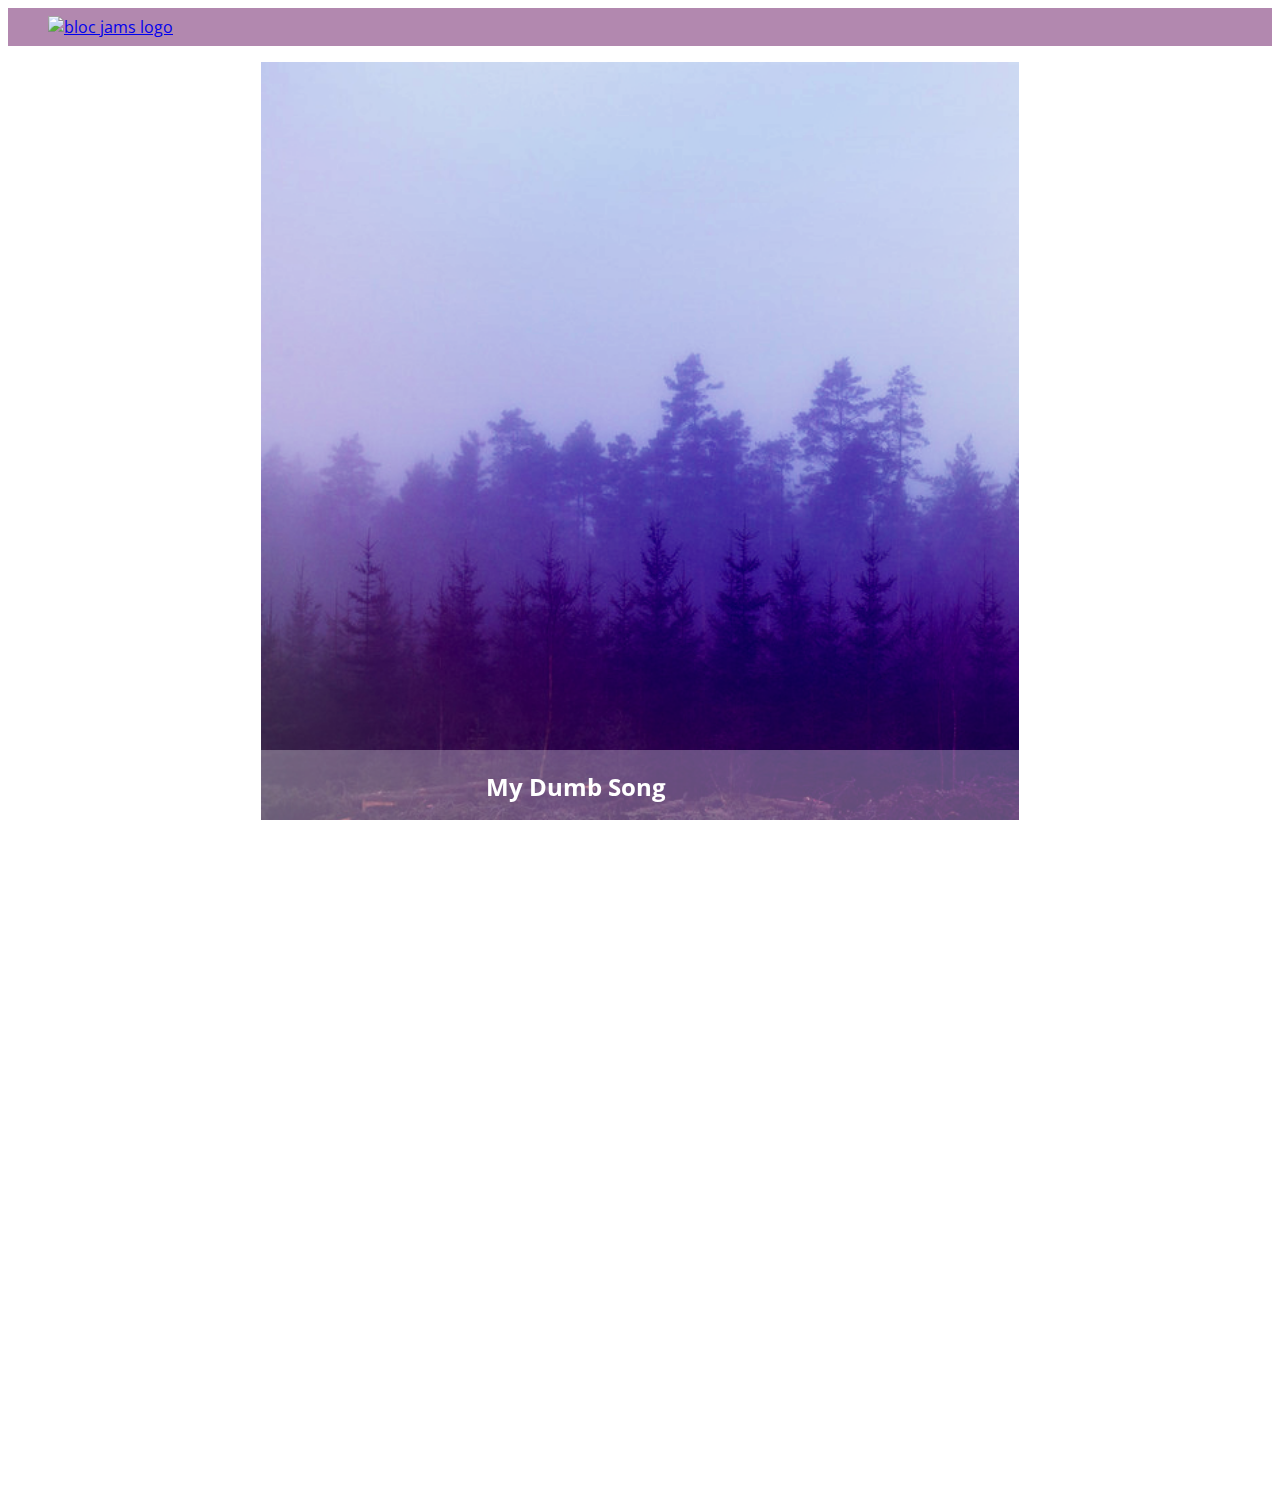
==== album.html @ 36c6f2e5 "Progress on checkpoint 28." ====
<!DOCTYPE html>
<html>
    <head>
        <title>Bloc Jams</title>
        <meta name="viewport" content="width=device-width, initial-scale=1">
        <link rel="stylesheet" type="text/css" href="http://fonts.googleapis.com/css?family=Open+Sans:400,800,600,700,300">
        <link rel="stylesheet" type="text/css" href="http://code.ionicframework.com/ionicons/2.0.1/css/ionicons.min.css">
        <link rel="stylesheet" type="text/css" href="styles/normalize.css">
        <link rel="stylesheet" type="text/css" href="styles/main.css">
        <link rel="stylesheet" type="text/css" href="styles/album.css">
        <link rel="stylesheet" type="text/css" href="styles/player_bar.css">
    </head>
    <body class="album">
        <nav class="navbar"> <!-- navbar -->
            <a href="index.html" class="logo">
                <img src="assets/images/bloc_jams_logo.png" alt="bloc jams logo">
            </a>
            <div class="links-container">
                <a href="collection.html" class="navbar-link">collection</a>
            </div>
        </nav>
        
        <main class="album-view container narrow">
            <section class="clearfix">
                <div class="column half">
                    <img src="assets/images/album_covers/01.png" class="album-cover-art">
                </div>
                <div class="album-view-details column half">
                    <h2 class="album-view-title">The Colors</h2>
                    <h3 class="album-view-artist">Pablo Picasso</h3>
                    <h5 class="album-view-release-info">1909 Spanish Records</h5>
                </div>
            </section>
            <table class="album-view-song-list">   
            </table>
        </main>
        
        <section class="player-bar">
            <div class="container">
                <div class="player-bar-control-group left-controls">
                    <a class="previous">
                        <span class="ion-skip-backward"></span>
                    </a>
                    <a class="play-pause">
                        <span class="ion-play"></span>
                    </a>
                    <a class="next">
                        <span class="ion-skip-forward"></span>
                    </a>
                </div>
                <div class="player-bar-control-group currently-playing">
                    <h2 class="song-name">My Dumb Song</h2>
                    <h2 class="song-name-mobile">My Dumb Song - Fallout Boy</h2>
                    <h3 class="artist-name">Fallout Boy</h3>
                </div>
                <div class="player-bar-control-group right-controls">
                </div>
            </div>
        </section>
        
        <script src="scripts/album.js"></script>
    </body>
</html>
---- styles/main.css ----
*, *:before, *:after {
    -moz-box-sizing: border-box;
    -webkist-box-sizing: border-box;
    box-sizing: border-box;
}

html {
    height: 100%; /* makes sure our HTML takes up 100% of the browser window */
}

body {
    font-family: 'Open Sans';
    color: white; /* sets text color */
    min-height: 100%;
}

body.landing {
    background-color: rgb(58,23,63);
}

.navbar {
    position: relative;
    padding: 0.5rem;
    background-color: rgba(101,18,95,0.5);
    z-index: 1;
}

.navbar .logo {
    position: relative;
    left: 2rem;
    cursor: pointer;
}

.navbar .links-container {
    display: table;
    position: absolute;
    top: 0;
    right: 0;
    height: 100px;
    color: white;
    text-decoration: none;
}

.links-container .navbar-link {
    display: table-cell;
    position: relative;
    height: 100%;
    padding-left: 1rem;
    padding-right: 1rem;
    vertical-align: middle;
    color: white;
    font-size: 0.625rem;
    letter-spacing: 0.05rem;
    font-weight: 700;
    text-transform: uppercase;
    text-decoration: none;
    cursor: pointer;
}

.links-container .navbar-link:hover {
    color: rgb(233,50,117);

.container {
    margin: 0 auto;
    max-width: 64rem;
}

/* medium and small screens (640px) */
@media (min-width: 40rem) {
    html { font-size: 112%; }
    
    .column {
        float: left;
        padding-left: 1rem;
        padding-right: 1rem;
    }
    
    .column.full {width: 100%; }
    .column.two-thirds { width: 66.7%; }
    .column.half { width: 50%; }
    .column.third { width: 33.3%; }
    .column.fourth { width: 25%; }
    .column.flow-opposite { float: right; }
}

.clearfix:before,
.clearfix:after {
    content: " ";
    display: table;
}

.clearfix:after {
    clear: both;
}

/*Large screens (1024 px) */
@media (min-width: 64rem) {
    html { font-size: 120%; }
}
---- styles/album.css ----
body.album {
    background-image: url(../assets/images/blurred_backgrounds/blur_bg_3.jpg);
    background-repeat: repeat-y;
    background-position: center center;
    background-size: cover;
    padding-bottom: 150px;
}

.album-cover-art {
    position: relative;
    left: 20%;
    margin-top: 1rem;
    width: 60%;
}

.album-view-details {
    position: relative;
    top: 1.5rem;
    padding: 1rem;
}

.album-view-details .album-view-title {
    font-weight: 300;
    font-size: 2rem;
}

.album-view-details .album-view-artist {
    font-weight: 300;
    font-size: 1.5rem;
}

.album-view-details .album-view-release-info {
    font-weight: 300;
    font-size: 0.75rem;
}

.album-view-song-list {
    width: 90%;
    margin: 1.5rem auto;
    font-weight: 300;
    font-size: 0.75em;
}

.album-view-song-item {
    height: 3rem;
    border-bottom: 1px solid rgba(255,255,255,0.5);
}

.song-item-number {
    width: 5%;
}

.song-item-title {
    width: 85%;
}

.song-item-duration {
    width: 5%;
}

.album-song-button {
    text-align: center;
    font-size: 14px;
    background-color: white;
    color: rgb(210, 40, 123);
    border-radius: 50% 50%;
    display: inline-block;
    width: 28px;
    height: 28px;
}

.album-song-button:hover {
    cursor: pointer;
    color: white;
    background-color: rgb(210, 40, 123);
}

.album-song-button i {
    line-height: 28px;
}

.album-song-button .fa-play {
    padding-left: 5px;
}

.album-song-listing td {
    vertical-align: middle;
}

@media (max-width: 40rem) and (min-width: 20rem) {
    .album-view-details {
        text-align: center;
    }
    
    .album-view-title {
        margin-top: 0;
    }
}

@media (max-width: 64rem) and (min-width: 20rem) {
    .album-view-song-list {
        position: relative;
        top: 1rem;
        width: 80%;
        margin: auto;
    }
}
---- styles/player_bar.css ----
.player-bar {
    position: fixed;
    bottom: 0;
    left: 0;
    right: 0;
    height: 150px;
    background: rgba(255, 255, 255, 0.3);
    z-index: 100;
}

.player-bar a,
.player-bar a:hover {
    color: white;
    cursor: pointer;
    text-decoration: none;
}

.player-bar .container {
    display: table;
    padding: 0;
    width: 90%;
    min-height: 100%;
}

.player-bar-control-group {
    display: table-cell;
    vertical-align: middle;
}

.player-bar .left-controls {
    width: 25%;
    text-align: left;
    padding-right: 1rem;
}

.player-bar .right-controls {
    width: 25%;
    text-align: right;
}

.player-bar .player-bar-control-group a {
    font-size: 1.1rem;
    vertical-align: middle;
}

.player-bar .player-bar-control-group .previous {
    margin-right: 16.5%;
}

.player-bar .player-bar-control-group .play-pause {
    margin-right: 15%;
    font-size: 1.6rem;
}

.player-bar .currently-playing {
    width: 50%;
    text-align: center;
    position: relative;
}
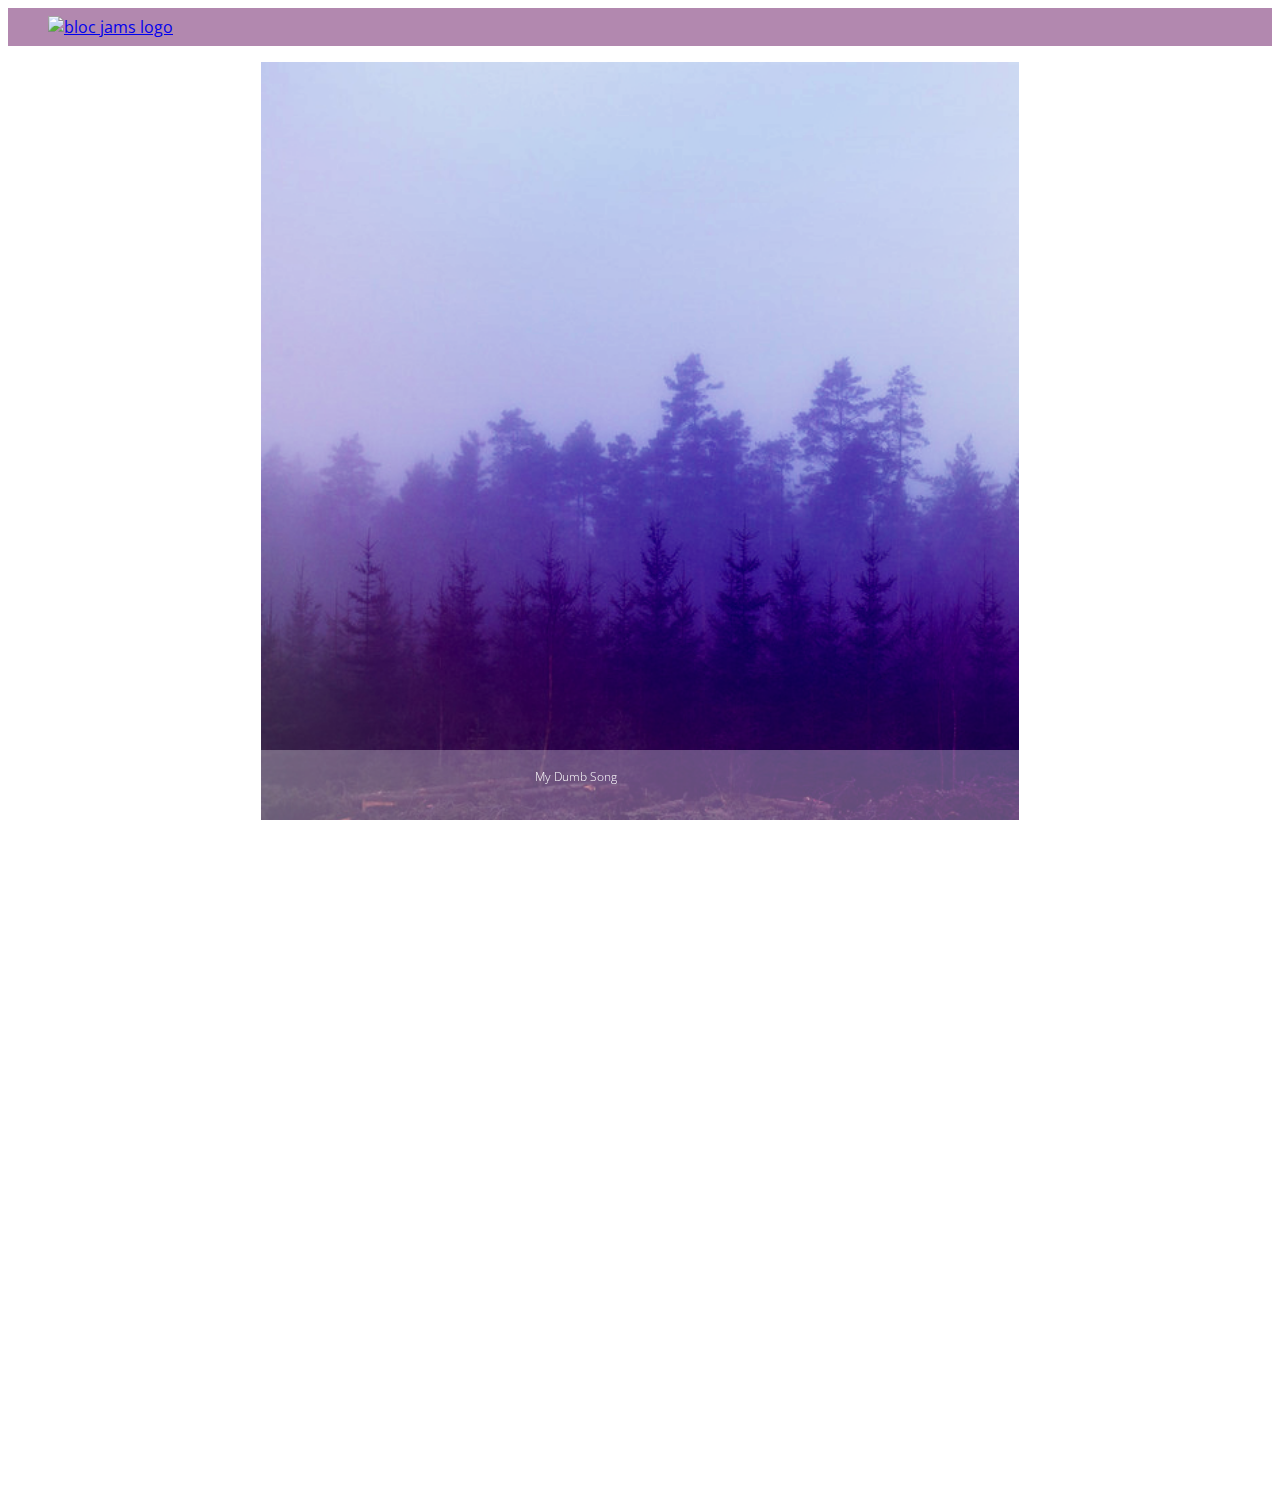
==== commit fc33304b: "Checkpoint 28 completed, added and style player bar." ====
--- a/album.html
+++ b/album.html
@@ -50,10 +50,25 @@
                 </div>
                 <div class="player-bar-control-group currently-playing">
                     <h2 class="song-name">My Dumb Song</h2>
-                    <h2 class="song-name-mobile">My Dumb Song - Fallout Boy</h2>
+                    <h2 class="artist-song-mobile">My Dumb Song - Fallout Boy</h2>
+                    <div class="seek-control">
+                        <div class="seek-bar">
+                            <div class="fill"></div>
+                            <div class="thumb"></div>
+                    </div>
+                    <div class="current-time">2:30</div>
+                    <div class="total-time">4:45</div>
+                </div>
                     <h3 class="artist-name">Fallout Boy</h3>
                 </div>
                 <div class="player-bar-control-group right-controls">
+                    <div class="volume">
+                        <span class="ion-volume-high"></span>
+                        <div class="seek-bar">
+                            <div class="fill"></div>
+                            <div class="thumb"></div>
+                        </div>
+                    </div>
                 </div>
             </div>
         </section>
--- a/styles/album.css
+++ b/styles/album.css
@@ -98,6 +98,10 @@
 }
 
 @media (max-width: 64rem) and (min-width: 20rem) {
+    body.album {
+        padding-bottom: 200px;
+    }
+    
     .album-view-song-list {
         position: relative;
         top: 1rem;
--- a/styles/player_bar.css
+++ b/styles/player_bar.css
@@ -58,3 +58,129 @@
     position: relative;
 }
 
+.player-bar .currently-playing .song-name,
+.player-bar .currently-playing .artist-name,
+.player-bar .currently-playing .artist-song-mobile {
+    text-align: center;
+    font-size: 0.75rem;
+    margin: 0;
+    position: absolute;
+    width: 100%;
+    font-weight: 300;
+}
+
+.player-bar .currently-playing .song-name,
+.player-bar .currently-playing .artist-song-mobile {
+    top: 1.1rem;
+}
+
+.player-bar .currently-playing .artist-name {
+    bottom: 1.1rem;
+}
+
+.player-bar .currently-playing .artist-song-mobile {
+    display: none;
+}
+
+.seek-control {
+    position: relative;
+    font-size: 0.8rem;
+}
+
+.seek-control .current-time {
+    position: absolute;
+    top: 0.5rem;
+}
+
+.seek-control .total-time {
+    position: absolute;
+    right: 0;
+    top: 0.5rem;
+}
+
+.seek-bar {
+    height: 0.25rem;
+    background: rgba(255, 255, 255, 0.3);
+    border-radius: 2px;
+    position: relative;
+    cursor: pointer;
+}
+
+.seek-bar .fill {
+    background: white;
+    width: 36%;
+    height: 0.25rem;
+    border-radius: 2px;
+}
+
+.seek-bar .thumb {
+    position: absolute;
+    height: 0.5rem;
+    width: 0.5rem;
+    background: white;
+    left: 50%;
+    top: 50%;
+    margin-left: -0.25rem;
+    margin-top: -0.25rem;
+    border-radius: 50%;
+    cursor: pointer;
+    -webkit-transition: all 100ms ease-in-out;
+        -moz-transition: all 100ms ease-in-out;
+            transition: all 100ms ease-in-out;
+}
+
+.seek-bar:hover .thumb {
+    width: 1.1rem;
+    height: 1.1rem;
+    margin-top: -0.5rem;
+    margin-left: -0.5rem;
+}
+
+.player-bar .volume {
+    display: inline-block;
+}
+
+.player-bar .volume span {
+    width: 2.25rem;
+    font-size: 1.1rem;
+    display: inline-block;
+    vertical-align: middle;
+}
+
+.player-bar .volume .seek-bar {
+    display: inline-block;
+    width: 5.75rem;
+    vertical-align: middle;
+}
+
+@media (max-width: 40rem) {
+    .player-bar {
+        height: 200px;
+        padding: 1rem;
+    }
+    
+    .player-bar .left-controls,
+    .player-bar .right-controls,
+    .player-bar .currently-playing {
+        display: block;
+        margin: 0 auto;
+        width: 100%;
+        min-height: 4rem;
+        text-align: center;
+    }
+    
+    .player-bar .right-controls {
+        margin-left: -1rem;
+    }
+    
+    .artist-name, 
+    .song-name {
+        display: none;
+    }
+    
+    .player-bar .currently-playing .artist-song-mobile {
+        display: block;
+    }
+}
+    
+    
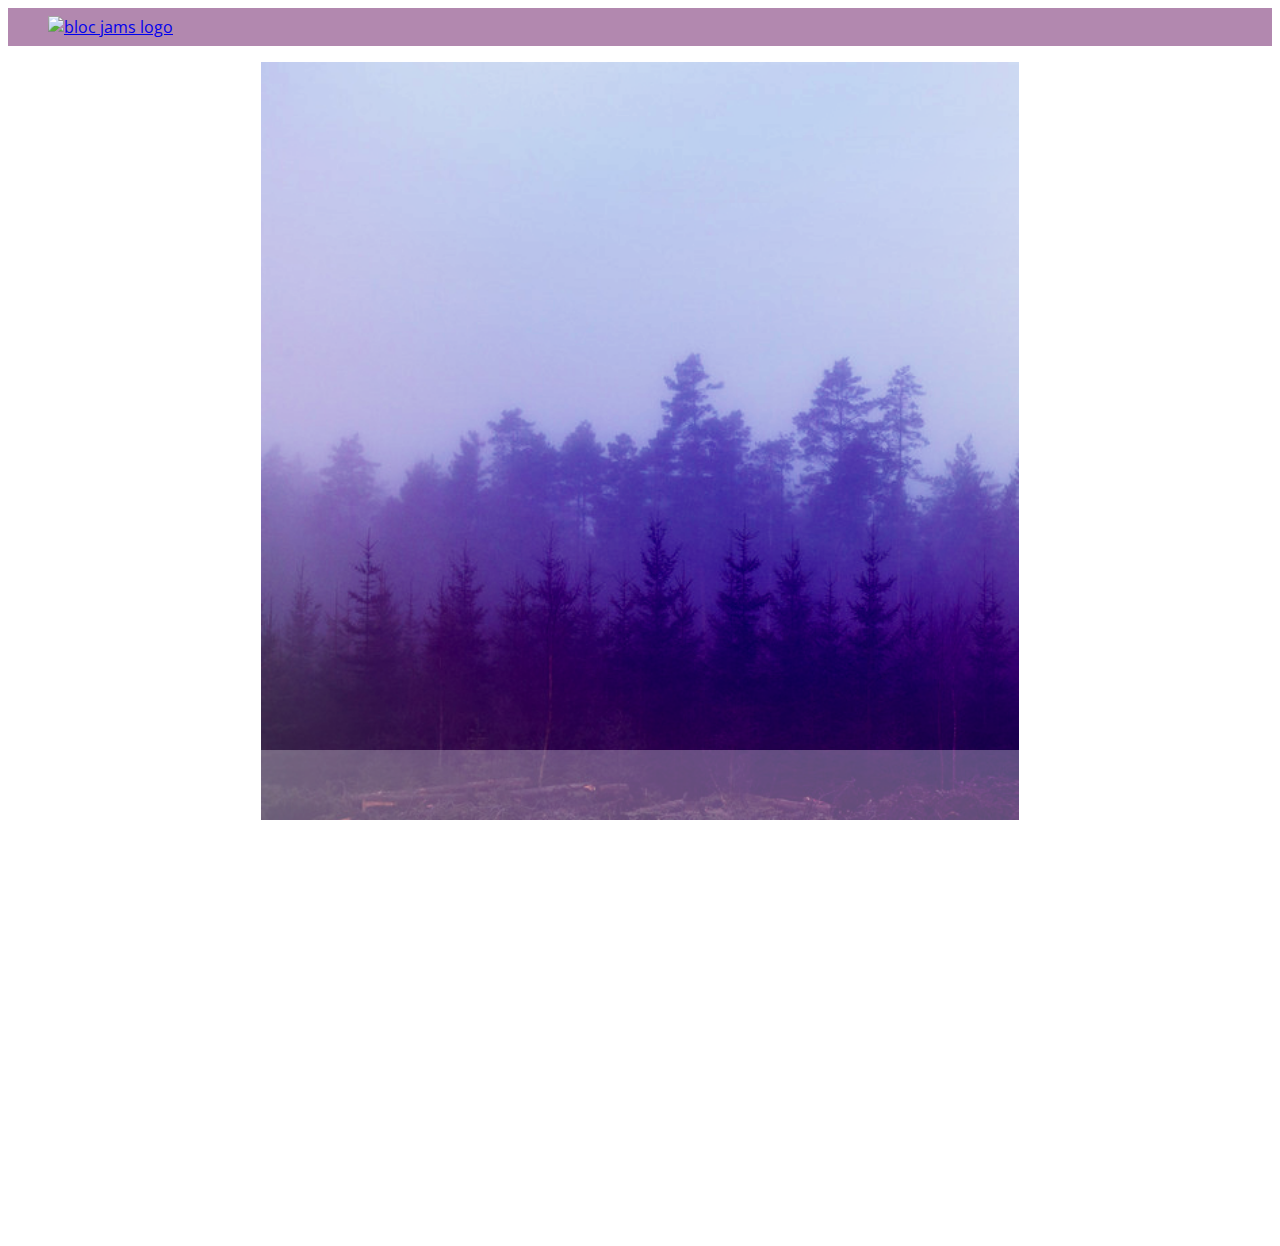
==== commit acc848ea: "Progress on checkpoint 32." ====
--- a/album.html
+++ b/album.html
@@ -49,8 +49,8 @@
                     </a>
                 </div>
                 <div class="player-bar-control-group currently-playing">
-                    <h2 class="song-name">My Dumb Song</h2>
-                    <h2 class="artist-song-mobile">My Dumb Song - Fallout Boy</h2>
+                    <h2 class="song-name"></h2>
+                    <h2 class="artist-song-mobile"></h2>
                     <div class="seek-control">
                         <div class="seek-bar">
                             <div class="fill"></div>
@@ -59,7 +59,7 @@
                     <div class="current-time">2:30</div>
                     <div class="total-time">4:45</div>
                 </div>
-                    <h3 class="artist-name">Fallout Boy</h3>
+                    <h3 class="artist-name"></h3>
                 </div>
                 <div class="player-bar-control-group right-controls">
                     <div class="volume">
@@ -72,7 +72,8 @@
                 </div>
             </div>
         </section>
-        
+        <script src="https://code.jquery.com/jquery-2.1.3.min.js"></script>
+        <script sc="scripts/fixtures.js"></script>
         <script src="scripts/album.js"></script>
     </body>
 </html>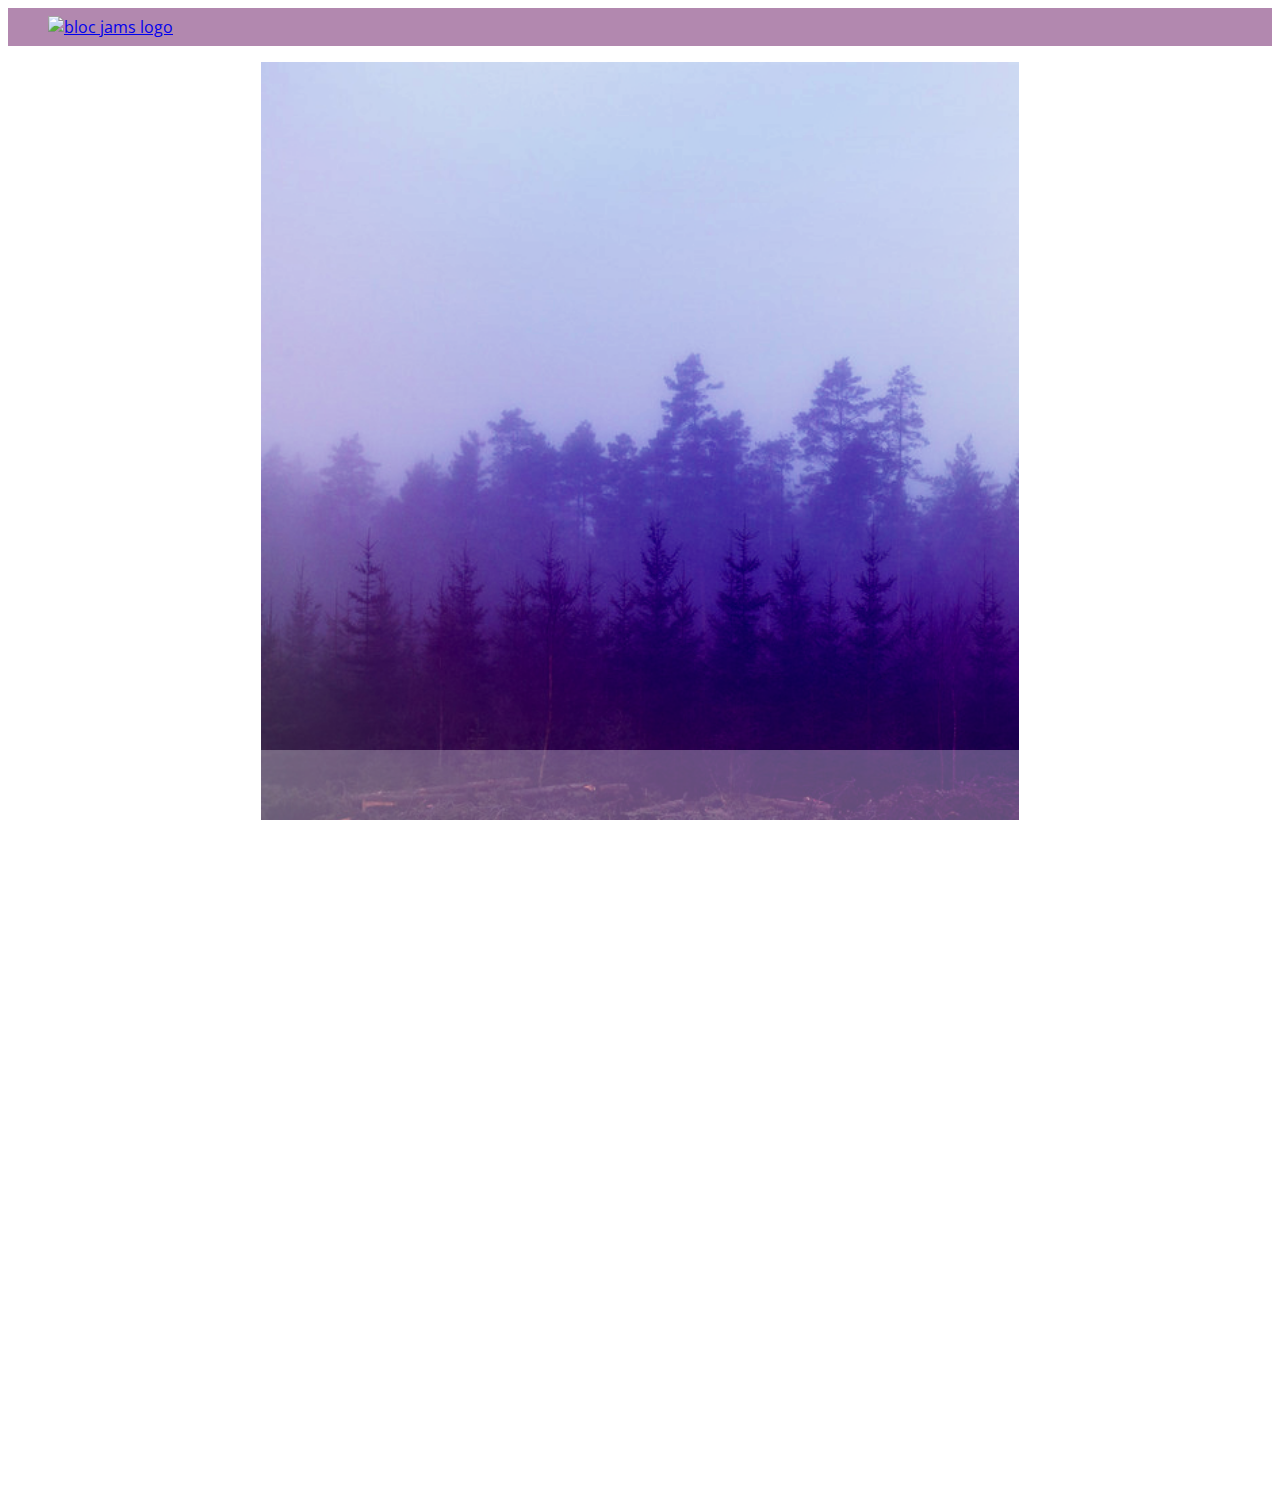
==== commit 88bd587b: "Checkpoint 32 completed, added functional next and previous buttons to the player bar." ====
--- a/album.html
+++ b/album.html
@@ -73,7 +73,7 @@
             </div>
         </section>
         <script src="https://code.jquery.com/jquery-2.1.3.min.js"></script>
-        <script sc="scripts/fixtures.js"></script>
+        <script src="scripts/fixtures.js"></script>
         <script src="scripts/album.js"></script>
     </body>
 </html>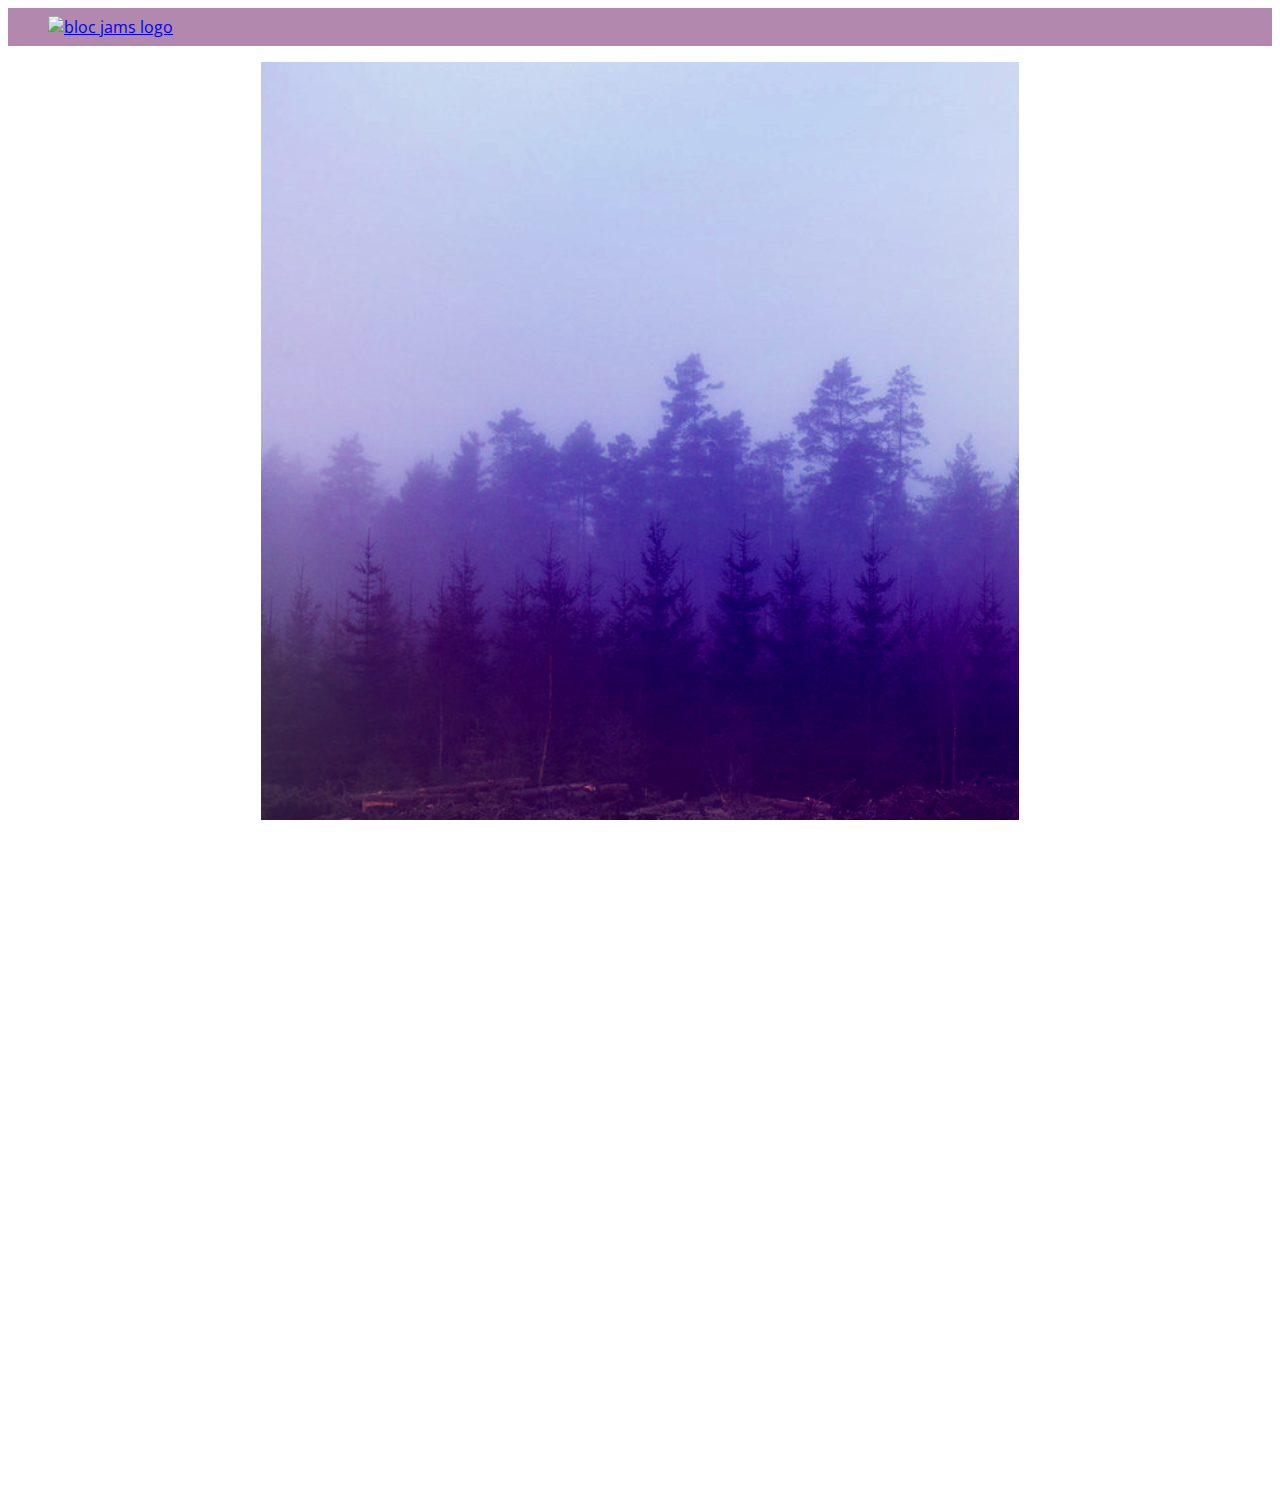
==== commit 3d4a672e: "Checkpoint 25 completed, album page template." ====
--- a/album.html
+++ b/album.html
@@ -8,7 +8,6 @@
         <link rel="stylesheet" type="text/css" href="styles/normalize.css">
         <link rel="stylesheet" type="text/css" href="styles/main.css">
         <link rel="stylesheet" type="text/css" href="styles/album.css">
-        <link rel="stylesheet" type="text/css" href="styles/player_bar.css">
     </head>
     <body class="album">
         <nav class="navbar"> <!-- navbar -->
@@ -31,49 +30,10 @@
                     <h5 class="album-view-release-info">1909 Spanish Records</h5>
                 </div>
             </section>
-            <table class="album-view-song-list">   
+            <table class="album-view-song-list">
+                
             </table>
         </main>
-        
-        <section class="player-bar">
-            <div class="container">
-                <div class="player-bar-control-group left-controls">
-                    <a class="previous">
-                        <span class="ion-skip-backward"></span>
-                    </a>
-                    <a class="play-pause">
-                        <span class="ion-play"></span>
-                    </a>
-                    <a class="next">
-                        <span class="ion-skip-forward"></span>
-                    </a>
-                </div>
-                <div class="player-bar-control-group currently-playing">
-                    <h2 class="song-name"></h2>
-                    <h2 class="artist-song-mobile"></h2>
-                    <div class="seek-control">
-                        <div class="seek-bar">
-                            <div class="fill"></div>
-                            <div class="thumb"></div>
-                    </div>
-                    <div class="current-time">2:30</div>
-                    <div class="total-time">4:45</div>
-                </div>
-                    <h3 class="artist-name"></h3>
-                </div>
-                <div class="player-bar-control-group right-controls">
-                    <div class="volume">
-                        <span class="ion-volume-high"></span>
-                        <div class="seek-bar">
-                            <div class="fill"></div>
-                            <div class="thumb"></div>
-                        </div>
-                    </div>
-                </div>
-            </div>
-        </section>
-        <script src="https://code.jquery.com/jquery-2.1.3.min.js"></script>
-        <script src="scripts/fixtures.js"></script>
         <script src="scripts/album.js"></script>
     </body>
 </html>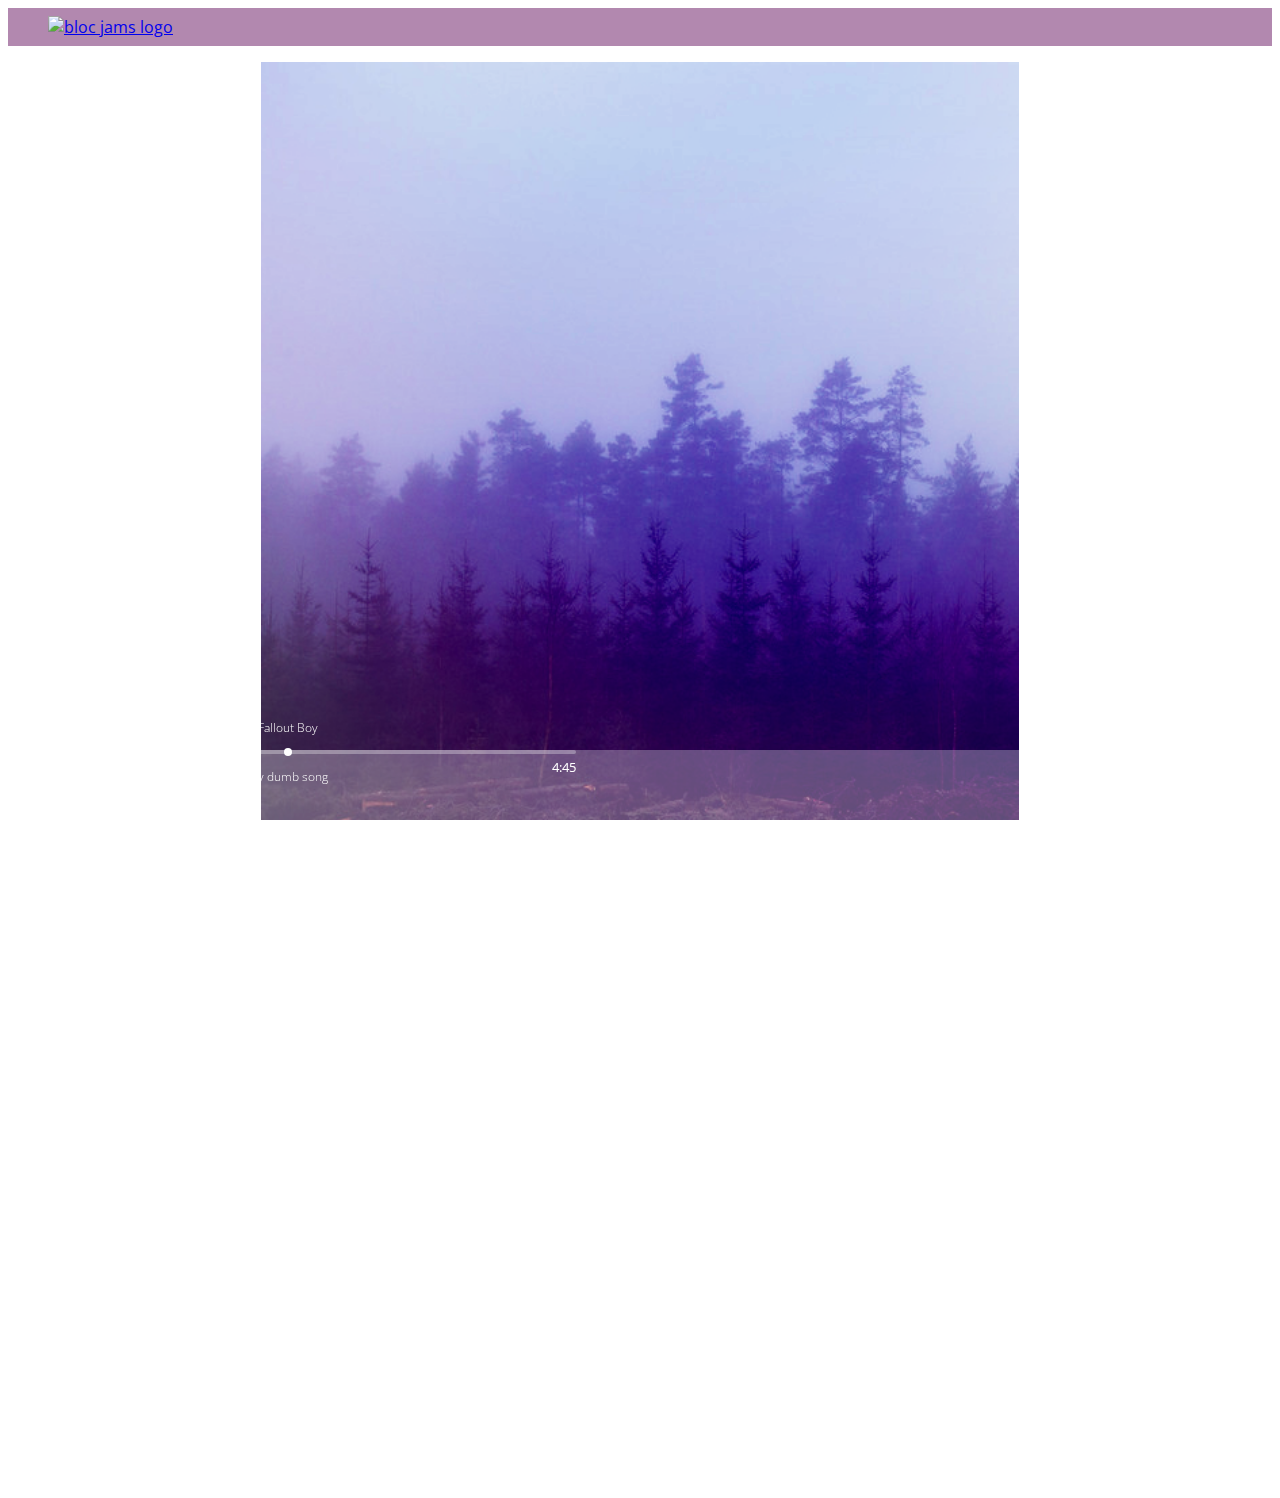
==== commit 5214cfd5: "Checkpoint 30 completed, refactored album page with jQuery." ====
--- a/album.html
+++ b/album.html
@@ -8,6 +8,7 @@
         <link rel="stylesheet" type="text/css" href="styles/normalize.css">
         <link rel="stylesheet" type="text/css" href="styles/main.css">
         <link rel="stylesheet" type="text/css" href="styles/album.css">
+        <link rel="stylesheet" type="text/css" href="styles/player_bar.css">
     </head>
     <body class="album">
         <nav class="navbar"> <!-- navbar -->
@@ -34,6 +35,44 @@
                 
             </table>
         </main>
+
+        <section class="player-bar">
+             <div class="container">
+                 <div class="control-group main-controls">
+                    <a class="previous">
+                         <span class="ion-skip-backward"></span>
+                     </a>
+                     <a class="play-pause">
+                         <span class="ion-play"></span>
+                     </a>
+                     <a class="next">
+                         <span class="ion-skip-forward"></span>
+                     </a>
+                 </div>
+                 <div class="control-group currently-playing">
+                    <h2 class="song-name">My dumb song</h2>
+                    <h2 class="artist-song-mobile">My dumb song - Fallout Boy</h2>
+                    <h3 class="artist-name">Fallout Boy</h3>
+                    <div class="seek-control">
+                         <div class="seek-bar">
+                             <div class="fill"></div>
+                             <div class="thumb"></div>
+                         </div>
+                            <div class="current-time">2:30</div>
+                            <div class="total-time">4:45</div>
+                         </div>
+                 </div>
+                 <div class="control-group volume">
+                    <span class="ion-volume-high icon"></span>
+                     <div class="seek-bar">
+                         <div class="fill"></div>
+                         <div class="thumb"></div>
+                     </div>
+                 </div>
+             </div>
+         </section>
+         <script src="https://code.jquery.com/jquery-2.1.3.min.js"></script>
         <script src="scripts/album.js"></script>
     </body>
-</html>+</html>
+
--- a/styles/player_bar.css
+++ b/styles/player_bar.css
@@ -0,0 +1,189 @@
+.player-bar {
+    position: fixed;
+    bottom: 0;
+    left: 0;
+    right: 0;
+    height: 150px;
+    background: rgba(255, 255, 255, 0.3);
+    z-index: 100;
+}
+
+.player-bar a,
+.player-bar a:hover {
+    color: white;
+    cursor: pointer;
+    text-decoration: none;
+}
+
+.player-bar .container {
+    display: table;
+    padding: 0;
+    width: 90%;
+    min-height: 100%;
+}
+
+.player-bar-control-group {
+    display: table-cell;
+    vertical-align: middle;
+}
+
+.player-bar .left-controls {
+    width: 25%;
+    text-align: left;
+    padding-right: 1rem;
+}
+
+.player-bar .right-controls {
+    width: 25%;
+    text-align: right;
+}
+
+.player-bar .player-bar-control-group a {
+    font-size: 1.1rem;
+    vertical-align: middle;
+}
+
+.player-bar .player-bar-control-group .previous {
+    margin-right: 16.5%;
+}
+
+.player-bar .player-bar-control-group .play-pause {
+    margin-right: 15%;
+    font-size: 1.6rem;
+}
+
+.player-bar .currently-playing {
+    width: 50%;
+    text-align: center;
+    position: relative;
+}
+
+.player-bar .currently-playing .song-name,
+.player-bar .currently-playing .artist-name,
+.player-bar .currently-playing .artist-song-mobile {
+    text-align: center;
+    font-size: 0.75rem;
+    margin: 0;
+    position: absolute;
+    width: 100%;
+    font-weight: 300;
+}
+
+.player-bar .currently-playing .song-name,
+.player-bar .currently-playing .artist-song-mobile {
+    top: 1.1rem;
+}
+
+.player-bar .currently-playing .artist-name {
+    bottom: 1.1rem;
+}
+
+.player-bar .currently-playing .artist-song-mobile {
+    display: none;
+}
+
+.seek-control {
+    position: relative;
+    font-size: 0.8rem;
+}
+
+.seek-control .current-time {
+    position: absolute;
+    top: 0.5rem;
+}
+
+.seek-control .total-time {
+    position: absolute;
+    right: 0;
+    top: 0.5rem;
+}
+
+.seek-bar {
+    height: 0.25rem;
+    background: rgba(255, 255, 255, 0.3);
+    border-radius: 2px;
+    position: relative;
+    cursor: pointer;
+}
+
+.seek-bar .fill {
+    background: white;
+    width: 36%;
+    height: 0.25rem;
+    border-radius: 2px;
+}
+
+.seek-bar .thumb {
+    position: absolute;
+    height: 0.5rem;
+    width: 0.5rem;
+    background: white;
+    left: 50%;
+    top: 50%;
+    margin-left: -0.25rem;
+    margin-top: -0.25rem;
+    border-radius: 50%;
+    cursor: pointer;
+    -webkit-transition: all 100ms ease-in-out;
+        -moz-transition: all 100ms ease-in-out;
+            transition: width 100ms ease-in-out,
+                        height 100ms ease-in-out,
+                        margin-top 100ms ease-in-out,
+                        margin-left 100ms ease-in-out;
+}
+
+.seek-bar:hover .thumb {
+    width: 1.1rem;
+    height: 1.1rem;
+    margin-top: -0.5rem;
+    margin-left: -0.5rem;
+}
+
+.player-bar .volume {
+    display: inline-block;
+}
+
+.player-bar .volume span {
+    width: 2.25rem;
+    font-size: 1.1rem;
+    display: inline-block;
+    vertical-align: middle;
+}
+
+.player-bar .volume .seek-bar {
+    display: inline-block;
+    width: 5.75rem;
+    vertical-align: middle;
+}
+
+@media (max-width: 40rem) {
+    .player-bar {
+        height: 200px;
+        padding: 1rem;
+    }
+    
+    .player-bar .left-controls,
+    .player-bar .right-controls,
+    .player-bar .currently-playing {
+        display: block;
+        margin: 0 auto;
+        width: 100%;
+        min-height: 4rem;
+        text-align: center;
+    }
+    
+    .player-bar .right-controls {
+        margin-left: -1rem;
+    }
+    
+    .artist-name, 
+    .song-name {
+        display: none;
+    }
+    
+    .player-bar .currently-playing .artist-song-mobile {
+        display: block;
+    }
+}
+    
+    
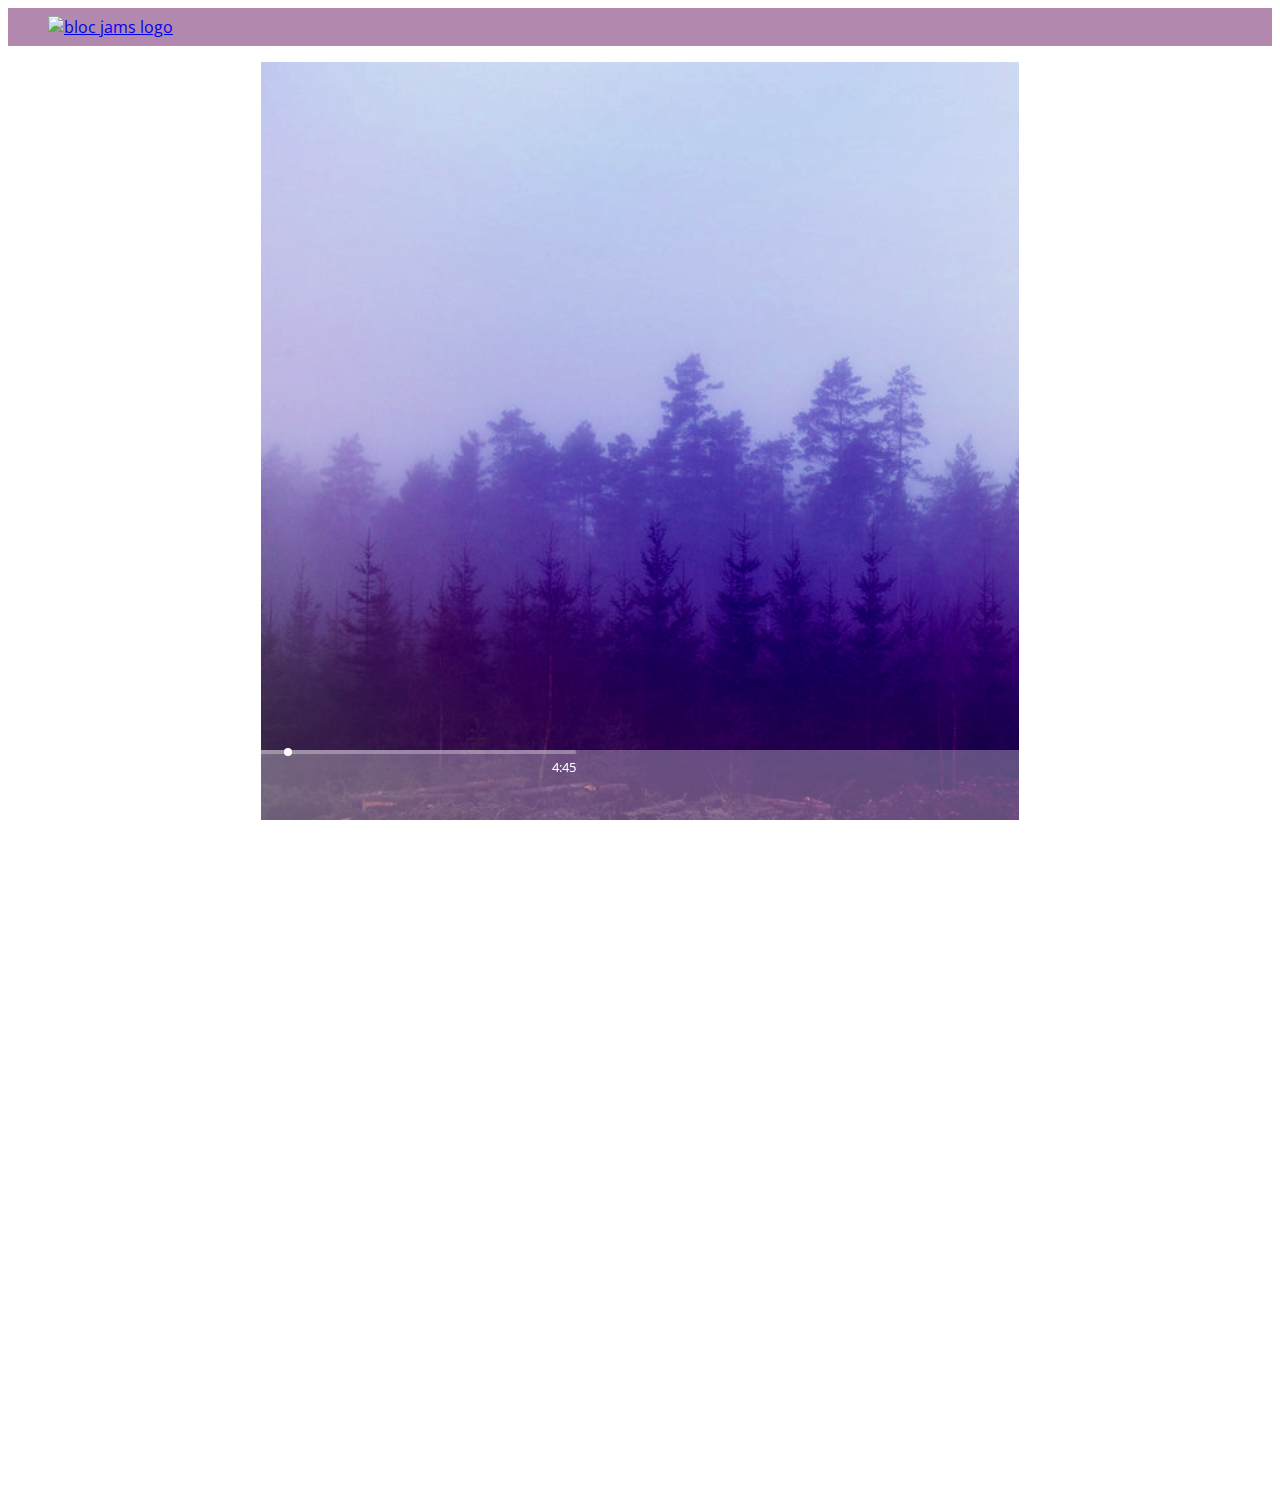
==== commit 1f057e81: "Added buzz music library and music files to play music uwing the bloc jams interface." ====
--- a/album.html
+++ b/album.html
@@ -50,9 +50,9 @@
                      </a>
                  </div>
                  <div class="control-group currently-playing">
-                    <h2 class="song-name">My dumb song</h2>
-                    <h2 class="artist-song-mobile">My dumb song - Fallout Boy</h2>
-                    <h3 class="artist-name">Fallout Boy</h3>
+                    <h2 class="song-name"></h2>
+                    <h2 class="artist-song-mobile"></h2>
+                    <h3 class="artist-name"></h3>
                     <div class="seek-control">
                          <div class="seek-bar">
                              <div class="fill"></div>
@@ -72,6 +72,8 @@
              </div>
          </section>
          <script src="https://code.jquery.com/jquery-2.1.3.min.js"></script>
+         <script src="https://cdnjs.cloudflare.com/ajax/libs/buzz/1.1.10/buzz.min.js"></script>
+         <script src="scripts/fixtures.js"></script>
         <script src="scripts/album.js"></script>
     </body>
 </html>
